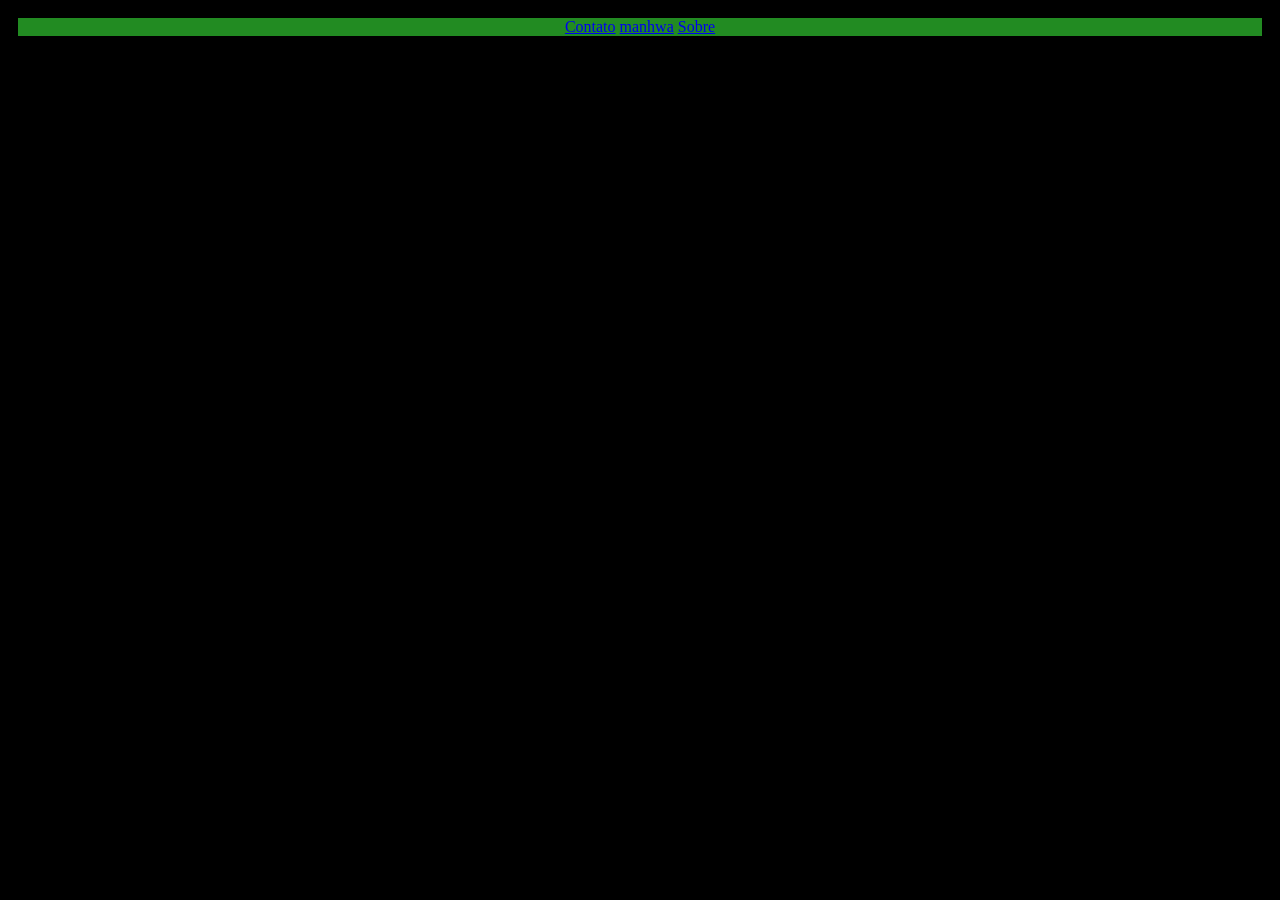
==== manhwa.html @ 39bc30e8 "av1-web-2bim" ====
<!DOCTYPE html>
<html lang="en">
<head>
    <meta charset="UTF-8">
    <meta name="viewport" content="width=device-width, initial-scale=1.0">
    <title>Document</title>
    <link rel="stylesheet" href="css/style.css" />
</head>
<body>
    <header>
      <nav>
        <a href="#contato">Contato</a>
        <a href="manhwa.html">manhwa</a>
        <a href="#sobre">Sobre</a>
      </nav>
    </header>
</body>
</html>
---- css/style.css ----
body {
  font-family: "Times New Roman", Times, serif;
  margin: 10px;
  padding: 5px;
  background-color: black;
}
.inicial {
  font-family: "Gill Sans", "Gill Sans MT", Calibri, "Trebuchet MS", sans-serif;
  color: black;
  background-color: chocolate;
  text-align: center;
  margin: 0px;
}

header {
  background-color: black;
  color: coral;
  padding: 3px;
  text-align: left;
}
nav {
  list-style-type: none;
  padding: 5px solid black;
  overflow: hidden;
  background-color: forestgreen;
  text-align: center;
}
nav li {
  color: purple;
  text-decoration: none;
  margin: 10px;
}
.Link {
  color: purple;
  text-decoration: none;
  margin: 5px;
}
main {
  background-color: lightcoral;
  padding: 5px;
}
section {
  margin-bottom: 20px;
  padding: 15px;
  color: aquamarine;
  border: 3px solid fuchsia;}


footer {
  background-color: black;
  color: darksalmon;
  text-align: center;
  padding: 5px;
  border: 2px solid cyan;
}
.AV1 {
  color: gray;
}
;
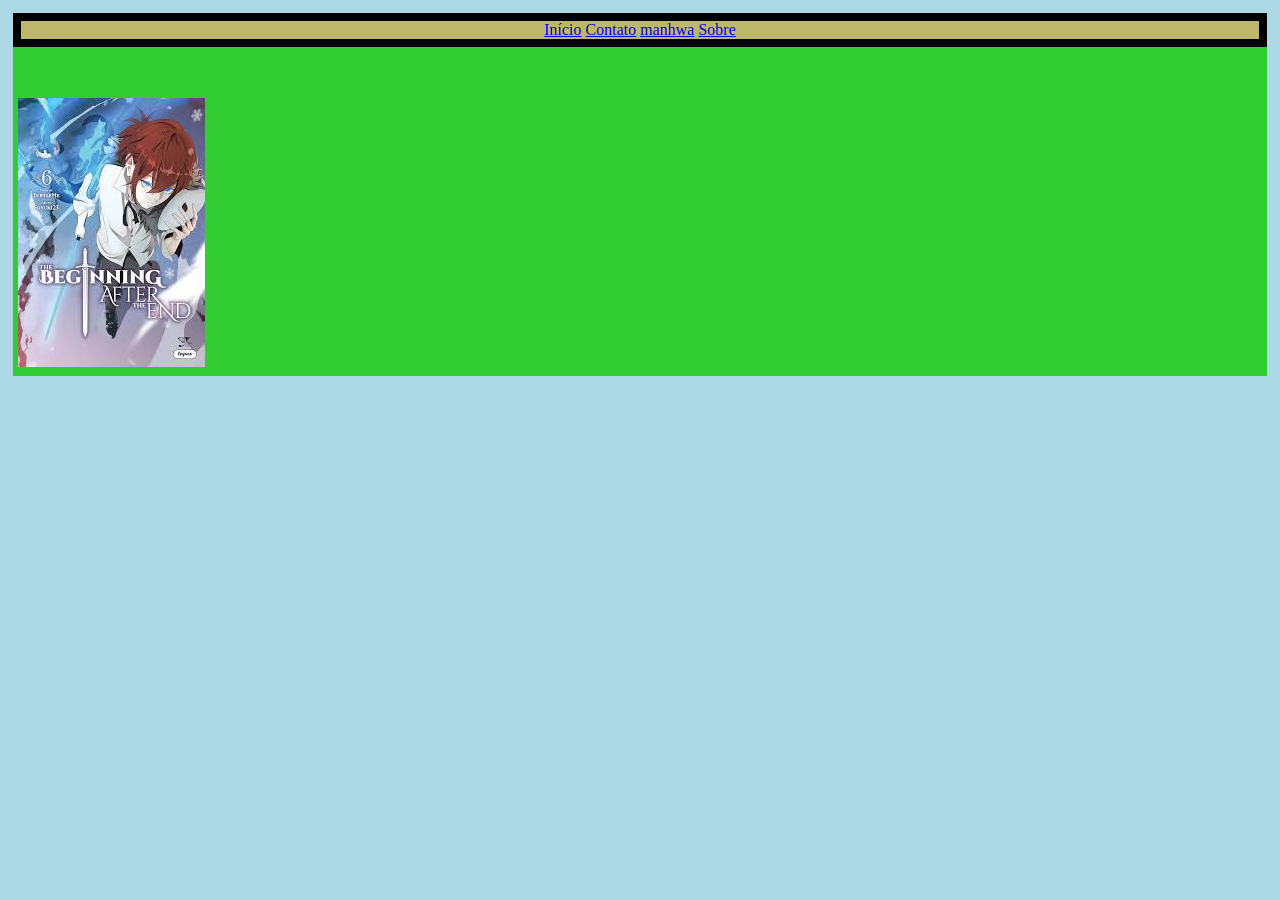
==== commit 3bee5e4e: "AV1-Web-2Bim-part-3" ====
--- a/manhwa.html
+++ b/manhwa.html
@@ -1,18 +1,40 @@
-<!DOCTYPE html>
+<!doctype html>
 <html lang="en">
-<head>
-    <meta charset="UTF-8">
-    <meta name="viewport" content="width=device-width, initial-scale=1.0">
+  <head>
+    <meta charset="UTF-8" />
+    <meta name="viewport" content="width=device-width, initial-scale=1.0" />
     <title>Document</title>
     <link rel="stylesheet" href="css/style.css" />
-</head>
-<body>
+  </head>
+  <body>
     <header>
       <nav>
+        <a href="index.html">Início</a>
         <a href="#contato">Contato</a>
         <a href="manhwa.html">manhwa</a>
         <a href="#sobre">Sobre</a>
       </nav>
     </header>
-</body>
-</html>+    <main>
+      <img src="img/manhwa.jpg" alt="manhwa" />
+      <iframe
+        width="560"
+        height="315"
+        src="https://www.youtube.com/embed/wCF__Xgpb-8?si=4tIp09d6TmCZ6fzQ"
+        title="YouTube video player"
+        frameborder="0"
+        allow="
+          accelerometer;
+          autoplay;
+          clipboard-write;
+          encrypted-media;
+          gyroscope;
+          picture-in-picture;
+          web-share;
+        "
+        referrerpolicy="strict-origin-when-cross-origin"
+        allowfullscreen
+      ></iframe>
+    </main>
+  </body>
+</html>
--- a/css/style.css
+++ b/css/style.css
@@ -1,15 +1,24 @@
 body {
-  font-family: "Times New Roman", Times, serif;
-  margin: 10px;
-  padding: 5px;
-  background-color: black;
+  font-family:
+    "Gill Sans",
+    "Gill Sans MT",
+    Calibri,
+    "Trebuchet MS",
+    sans-serif "Times New Roman",
+    Times,
+    serif;
+  margin: 1%;
+  background-color: lightblue;
 }
 .inicial {
-  font-family: "Gill Sans", "Gill Sans MT", Calibri, "Trebuchet MS", sans-serif;
-  color: black;
-  background-color: chocolate;
+  font-family:
+    "Segoe UI", Tahoma, Geneva, Verdana, sans-serif, "Gill Sans MT", Calibri,
+    "Trebuchet MS", sans-serif;
+  color: white;
+  background-color: black;
   text-align: center;
-  margin: 0px;
+  margin: 0%;
+  padding: 1%;
 }
 
 header {
@@ -21,9 +30,10 @@
 nav {
   list-style-type: none;
   padding: 5px solid black;
-  overflow: hidden;
-  background-color: forestgreen;
+  overflow: auto;
+  background-color: darkkhaki;
   text-align: center;
+  margin:5px;
 }
 nav li {
   color: purple;
@@ -36,26 +46,31 @@
   margin: 5px;
 }
 main {
-  background-color: lightcoral;
+  background-color: limegreen;
   padding: 5px;
 }
 section {
   margin-bottom: 20px;
   padding: 15px;
   color: aquamarine;
-  border: 3px solid fuchsia;}
+  border: 3px solid fuchsia;
+}
 
+.sobre {
+  color: black;
+}
 
 footer {
-  background-color: black;
-  color: darksalmon;
+  background-color: lightpink;
+  color: black;
   text-align: center;
   padding: 5px;
-  border: 2px solid cyan;
+  border: 2px solid darkblue;
 }
 .AV1 {
-  color: gray;
+  color: black;
 }
-;
 
-
+.A {
+  color: black;
+}
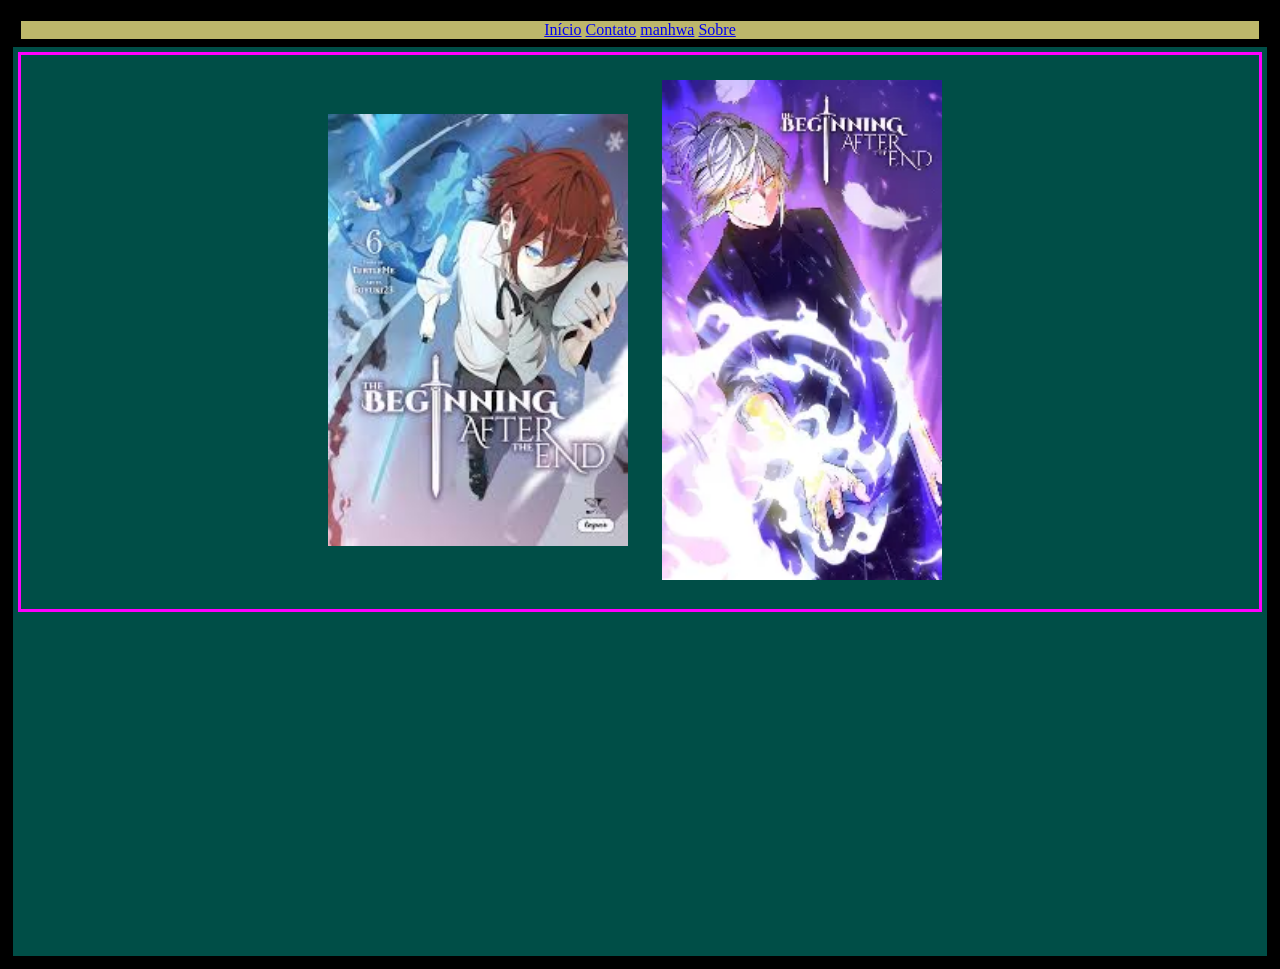
==== commit cc27a35a: "organização-fotos" ====
--- a/manhwa.html
+++ b/manhwa.html
@@ -16,11 +16,14 @@
       </nav>
     </header>
     <main>
-      <img src="img/manhwa.jpg" alt="manhwa" />
-      <iframe
+      <section class="foco">
+        <img src="img/manhwa.jpg" alt="the beginning after the end" />
+        <img src="img/manhwa2.jpg" alt="the beginning after the end" />
+      </section>
+          <iframe
         width="560"
         height="315"
-        src="https://www.youtube.com/embed/wCF__Xgpb-8?si=4tIp09d6TmCZ6fzQ"
+        src="https://www.youtube.com/embed/uFxoj8ZTSxo?si=Ukq5GUjIpv6-XTAT"
         title="YouTube video player"
         frameborder="0"
         allow="
--- a/css/style.css
+++ b/css/style.css
@@ -8,7 +8,7 @@
     Times,
     serif;
   margin: 1%;
-  background-color: lightblue;
+  background-color: black;
 }
 .inicial {
   font-family:
@@ -46,7 +46,7 @@
   margin: 5px;
 }
 main {
-  background-color: limegreen;
+  background-color: rgba(0, 235, 215, 0.329);
   padding: 5px;
 }
 section {
@@ -74,3 +74,13 @@
 .A {
   color: black;
 }
+.foco{
+  text-align: center;
+}
+.foco img {
+  width: 300px;
+  height: 500px;
+  margin: 10px; 
+  object-fit: contain;
+  display: inline-block;
+}
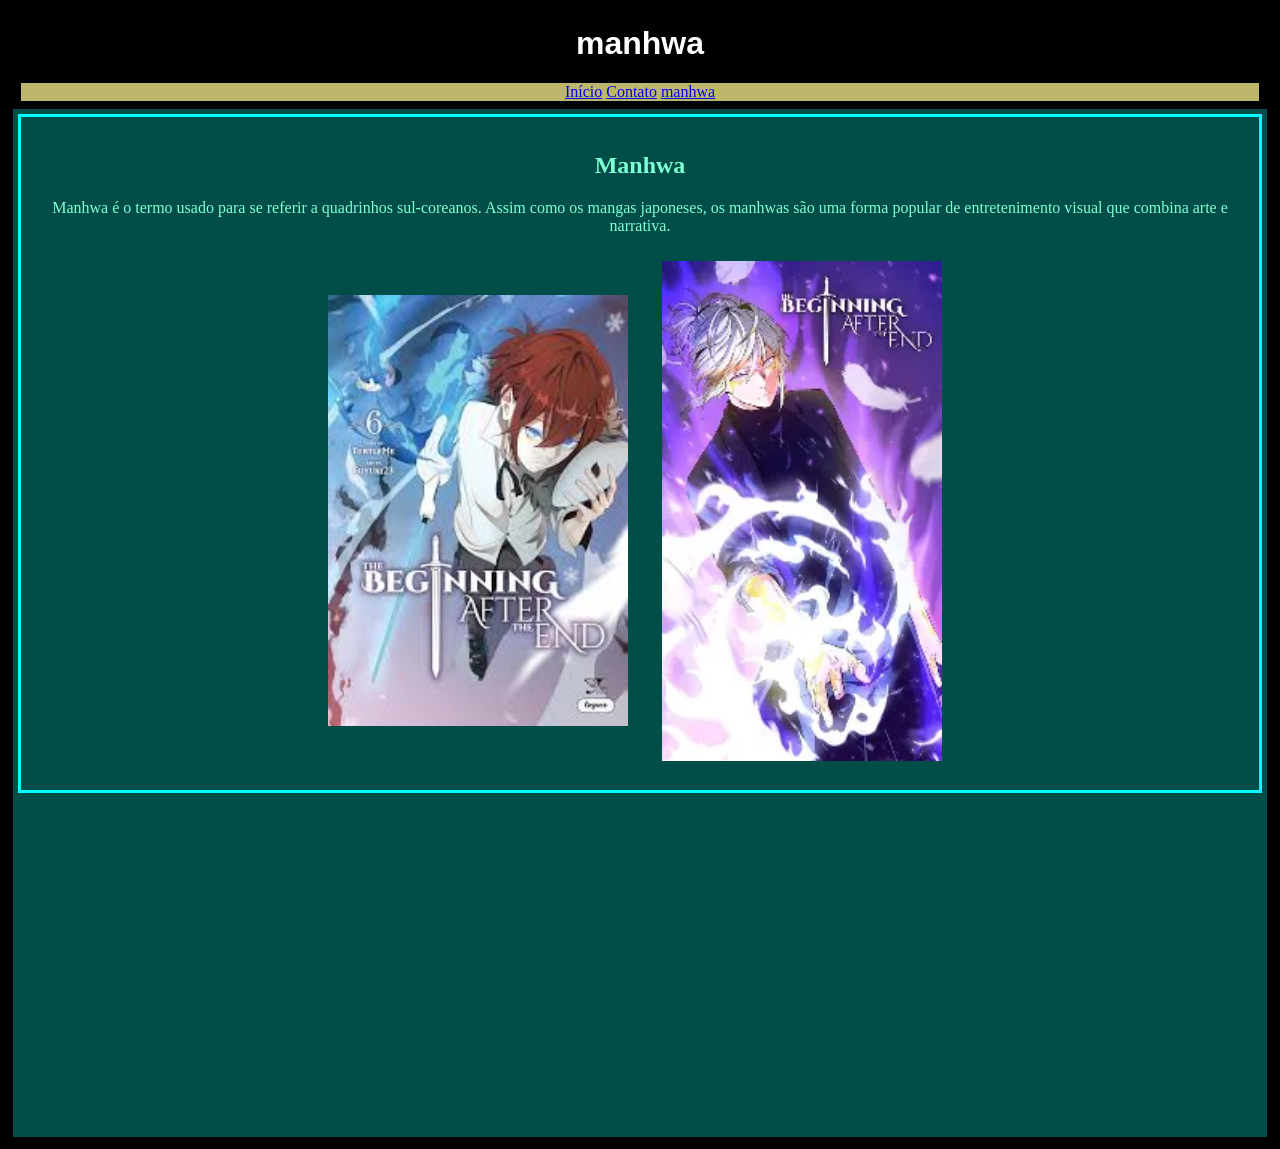
==== commit a21451a2: "Av2-parte-4" ====
--- a/manhwa.html
+++ b/manhwa.html
@@ -1,5 +1,5 @@
 <!doctype html>
-<html lang="en">
+<html lang="pt-BR">
   <head>
     <meta charset="UTF-8" />
     <meta name="viewport" content="width=device-width, initial-scale=1.0" />
@@ -7,34 +7,29 @@
     <link rel="stylesheet" href="css/style.css" />
   </head>
   <body>
+    <h1 class="inicial">manhwa</h1>
     <header>
       <nav>
         <a href="index.html">Início</a>
-        <a href="#contato">Contato</a>
+        <a href="contato.html">Contato</a>
         <a href="manhwa.html">manhwa</a>
-        <a href="#sobre">Sobre</a>
+        
       </nav>
     </header>
     <main>
       <section class="foco">
+          <h1>Manhwa</h1>
+          <p>Manhwa é o termo usado para se referir a quadrinhos sul-coreanos. Assim como os mangas japoneses, os manhwas são uma forma popular de entretenimento visual que combina arte e narrativa.</p>
         <img src="img/manhwa.jpg" alt="the beginning after the end" />
         <img src="img/manhwa2.jpg" alt="the beginning after the end" />
       </section>
-          <iframe
+        <iframe
         width="560"
         height="315"
         src="https://www.youtube.com/embed/uFxoj8ZTSxo?si=Ukq5GUjIpv6-XTAT"
         title="YouTube video player"
         frameborder="0"
-        allow="
-          accelerometer;
-          autoplay;
-          clipboard-write;
-          encrypted-media;
-          gyroscope;
-          picture-in-picture;
-          web-share;
-        "
+        allow="accelerometer; autoplay; clipboard-write; encrypted-media; gyroscope; picture-in-picture; web-share"
         referrerpolicy="strict-origin-when-cross-origin"
         allowfullscreen
       ></iframe>
--- a/css/style.css
+++ b/css/style.css
@@ -53,7 +53,7 @@
   margin-bottom: 20px;
   padding: 15px;
   color: aquamarine;
-  border: 3px solid fuchsia;
+  border: 3px solid aqua;
 }
 
 .sobre {
@@ -84,3 +84,17 @@
   object-fit: contain;
   display: inline-block;
 }
+.área{
+  background-color: cadetblue;
+  text-align: center;
+}
+.contato2{
+  background-color: lightcoral;
+  color: white;
+}
+.contato1{
+  color: black;
+}
+.sobre1{
+  background-color: lightcoral;
+}
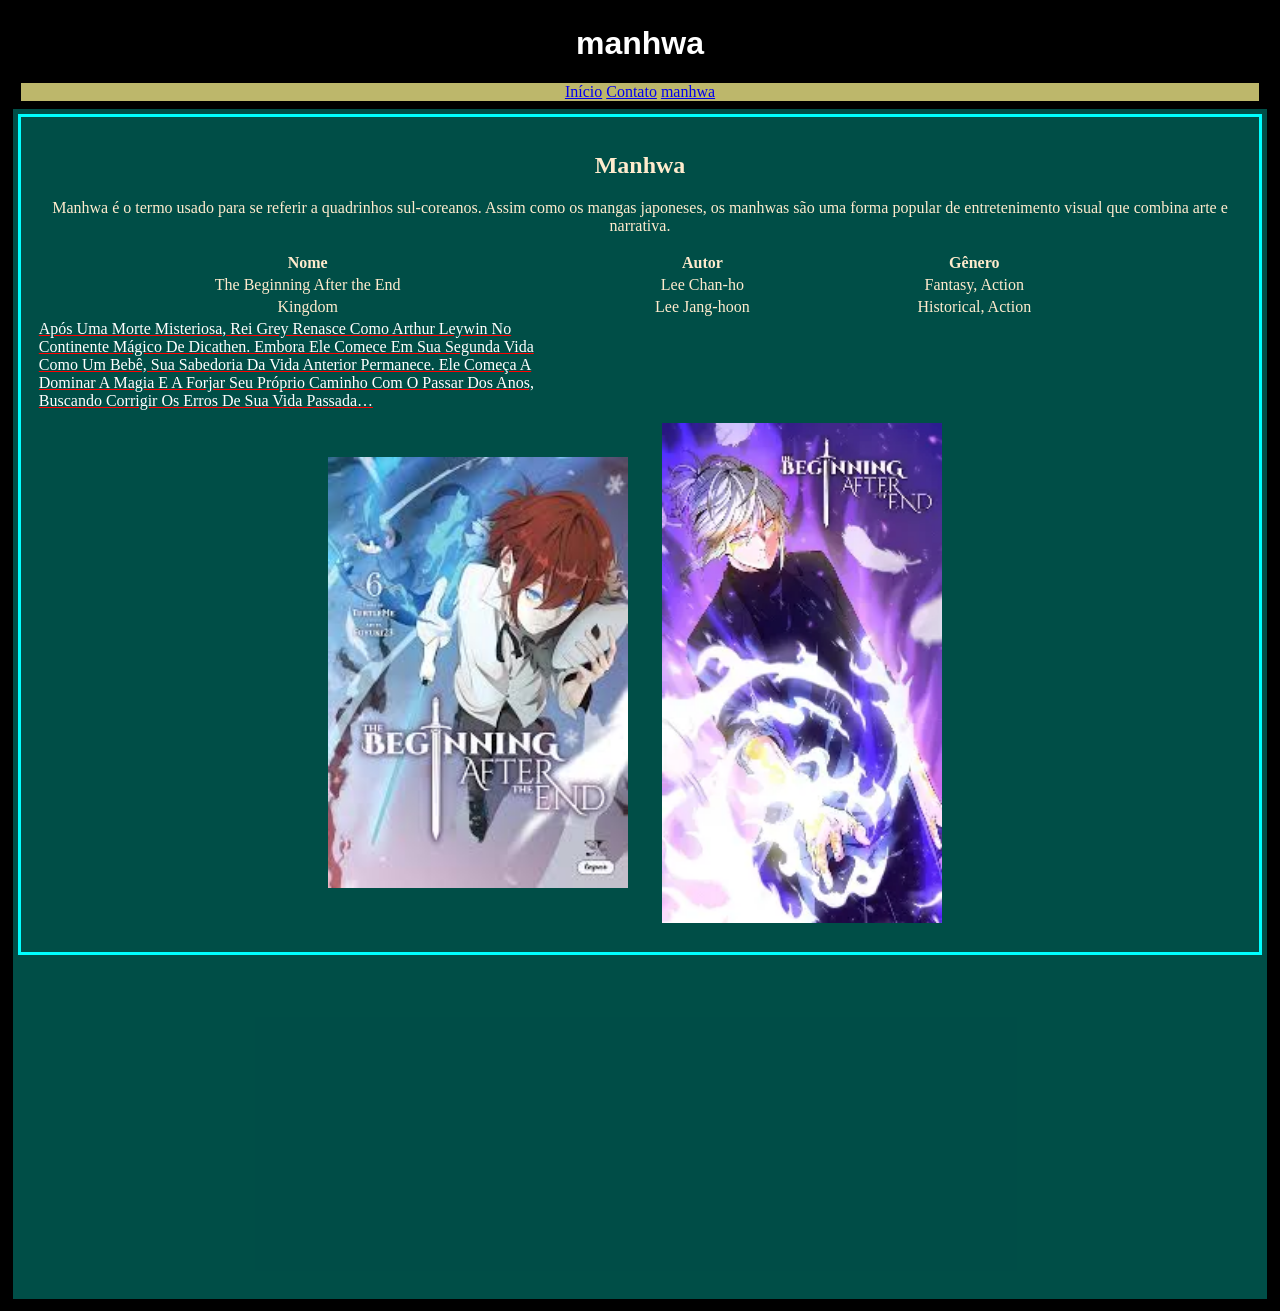
==== commit 5b08f6b6: "Av1-parte-Final" ====
--- a/manhwa.html
+++ b/manhwa.html
@@ -20,10 +20,31 @@
       <section class="foco">
           <h1>Manhwa</h1>
           <p>Manhwa é o termo usado para se referir a quadrinhos sul-coreanos. Assim como os mangas japoneses, os manhwas são uma forma popular de entretenimento visual que combina arte e narrativa.</p>
+          <table class="tabela">
+        <tr>
+          <th>Nome</th>
+          <th>Autor</th>
+          <th>Gênero</th>
+        </tr>
+        <tr>
+          <td>The Beginning After the End</td>
+          <td>Lee Chan-ho</td>
+          <td>Fantasy, Action</td>
+        </tr>
+        <tr>
+          <td>Kingdom</td>
+          <td>Lee Jang-hoon</td>
+          <td>Historical, Action</td>
+        </tr>
+        <tr>
+          <td class="descricao"> Após uma morte misteriosa, Rei Grey renasce como Arthur Leywin no continente mágico de Dicathen. Embora ele comece em sua segunda vida como um bebê, sua sabedoria da vida anterior permanece. Ele começa a dominar a magia e a forjar seu próprio caminho com o passar dos anos, buscando corrigir os erros de sua vida passada… </td>
+          
+        </tr>
+      </table>
         <img src="img/manhwa.jpg" alt="the beginning after the end" />
         <img src="img/manhwa2.jpg" alt="the beginning after the end" />
       </section>
-        <iframe
+      <iframe
         width="560"
         height="315"
         src="https://www.youtube.com/embed/uFxoj8ZTSxo?si=Ukq5GUjIpv6-XTAT"
--- a/css/style.css
+++ b/css/style.css
@@ -52,7 +52,7 @@
 section {
   margin-bottom: 20px;
   padding: 15px;
-  color: aquamarine;
+  color: blanchedalmond;
   border: 3px solid aqua;
 }
 
@@ -97,4 +97,16 @@
 }
 .sobre1{
   background-color: lightcoral;
+}
+.tabela {
+  text-align: center;
+  width: 90%;
+}
+.descricao {
+  text-decoration-line: underline;
+  text-decoration-color: red; 
+  text-transform: capitalize;
+ text-align: left;
+  color: white;
+ width: 50%;
 }
